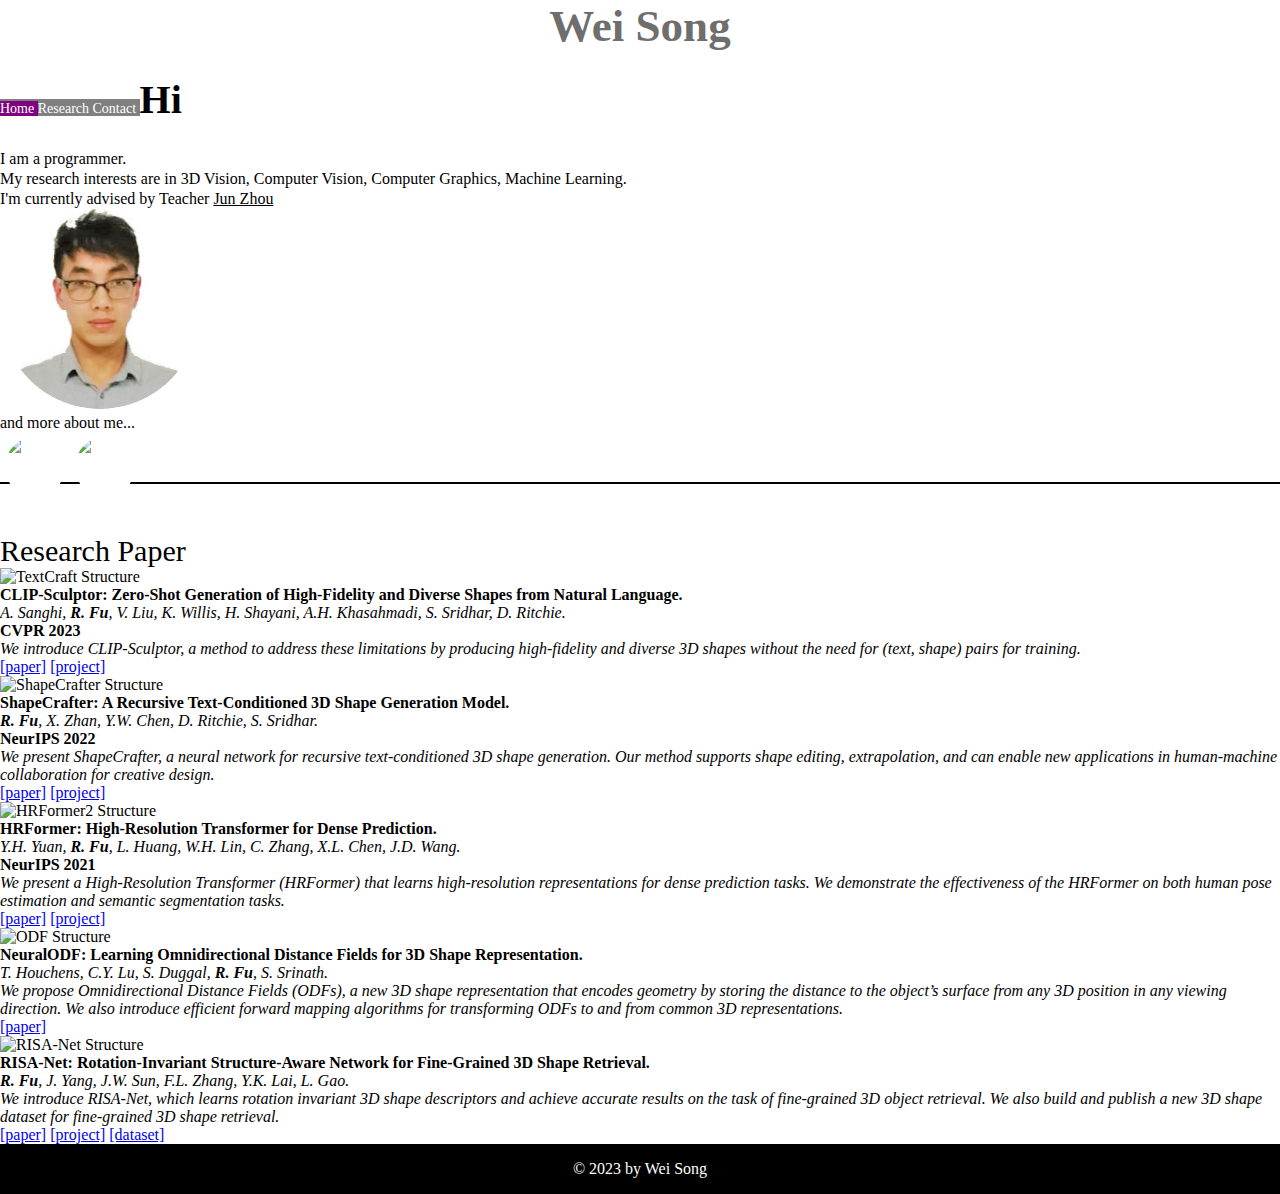
==== index.html @ 057e122d "A rep" ====
<!DOCTYPE html>
<html lang="en">
<head>
    <meta charset="UTF-8">
    <title>Wei Song | Homepage</title>
    <link rel="stylesheet" href="https://unpkg.com/element-ui/lib/theme-chalk/index.css">
    <style>
        * {
            margin: 0px;
            padding: 0px;
        }

        .grid-content {
            border-radius: 4px;
            min-height: 36px;
        }

        /* .h1 {
            text-shadow: -5px 2px 6px rgba(0, 0, 0, 0.5);
        } */

        .image-container {
            position: relative;
            display: inline-block;
        }

        .overlay {
            position: absolute;
            top: 0;
            left: 0;
            width: 100%;
            height: 100%;
            background-color: rgba(0, 0, 0, 0.5);
            display: flex;
            justify-content: center;
            align-items: center;
            opacity: 0;
            transition: opacity 0.3s ease;
        }

        .overlay p {
            color: #fff;
            font-size: 20px;
        }

        .image-container:hover .overlay {
            opacity: 1;
        }

        .thumbnail {
            background-color: #ffffff;
            width: 60px;
            height: 60px;
            float: left;
            margin: 5px;
            /*		border: 1px solid #000;*/
            overflow: hidden;
            border-radius: 50%;
            /* add relative position */
            position: relative;
            text-align: center;
            color: white;
            font-size: 0.6em;
            cursor: pointer;

        }

        .overlay p {
            font-size: 0.6em;
        }

        /*.overlay {*/
        /*    !*background:#000; *!*/
        /*    background-color: rgba(0, 0, 0, 0.6);*/
        /*    color: #ffffff;*/
        /*    position: absolute;*/
        /*    top: 0;*/
        /*    left: 0px;*/
        /*    right: 0px;*/
        /*    bottom: 0px;*/
        /*    text-align: center;*/
        /*    visibility: hidden;*/
        /*    !*padding-top:35%;*!*/
        /*}*/

        .thumbnail:hover .overlay {
            visibility: visible;
            opacity: 1;
        }

        .a1 {
            text-decoration: none;
        }

        .col1:hover {
            background-color: #0088d2;
        }

        .el-collapse-item__header {
            border: none;
        }

        .el-collapse-item__wrap {
            border: none;
        }

        .el-collapse {
            border: none;
        }
        ul.no-bullets {
            list-style-type: none;
        }
    </style>
</head>

<body>
<div id="app">
    <!-- Title Paragraph -->
    <el-row>
        <el-col :xs="24" :sm="24" :md="24" :lg="24" :xl="24" style="text-align: center;margin-top: 10px">
            <div class="grid-content bg-purple">
                <h1 style="font-size: 45px; color: #6e6e6e;" class="h1">Wei Song</h1>
            </div>
        </el-col>
    </el-row>
    <el-row>
        <el-col :xs="24" :sm="24" :md="24" :lg="24" :xl="24" style="text-align: center">
            <div class="grid-content bg-purple">
                
            </div> 
        </el-col>
    </el-row>

    <!-- Nav Bar -->
    <el-row type="flex" justify="center">
        <el-col :xs="24" :sm="24" :md="16" :lg="16" :xl="16" style="text-align: center;margin: 0px auto;">
            <el-row type="flex" justify="center" style="background-color: gray;height: 40px;line-height: 40px">
                <el-col class="col1" :xs="2" :sm="2" :md="2" :lg="2" :xl="1"
                        style="text-align: center;font-size: 14px;background-color: purple;">
                    <div style="display: inline-block"><a class="a1" href="#content_home" style="color: white">Home</a>
                    </div>
                </el-col>
                <el-col class="col1" :xs="2" :sm="2" :md="2" :lg="2" :xl="1" style="text-align: center;font-size: 14px">
                    <div style="display: inline-block"><a class="a1" style="color: white" href="#content_project">Research</a>
                    </div>
                </el-col>
                <!-- <el-col class="col1" :xs="2" :sm="2" :md="2" :lg="2" :xl="1" style="text-align: center;font-size: 14px">
                    <div style="display: inline-block"><a class="a1" style="color: white"
                                                          href="#content_exp">Education</a></div>
                </el-col>
                <el-col class="col1" :xs="2" :sm="2" :md="2" :lg="2" :xl="1" style="text-align: center;font-size: 14px">
                    <div style="display: inline-block"><a class="a1" style="color: white" href="#">CV</a>
                    </div>
                </el-col> -->
                <el-col class="col1" :xs="2" :sm="2" :md="2" :lg="2" :xl="1" style="text-align: center;font-size: 14px">
                    <div style="display: inline-block"><a class="a1" style="color: white" href="#">Contact</a>
                    </div>
                </el-col>
            </el-row>
        </el-col>
    </el-row>

    <!-- Biography -->
    <el-row type="flex" justify="center" id="content_home">
        <el-col :xs="12" :sm="12" :md="10" :lg="10" :xl="10" style="margin-top: 50px;line-height: 20px">
            <strong id="c_font1" style="font-size: 40px">Hi</strong><br><br>
            <!-- <span class="c_font2" style="font-size: 20px;padding-top: 50px">A bit about me:</span><br><br> -->
            <p class="c_font3">
                I am a programmer. <br>
                My research interests are in 3D Vision, Computer Vision, Computer Graphics, Machine Learning. <br>
                I'm currently advised by Teacher <a style="color:black;"
                                                     href="https://scholar.google.com/citations?user=R1BlW14AAAAJ&hl=en&oi=ao">Jun Zhou</a>
            </p>
        </el-col>
        <el-col :xs="8" :sm="8" :md="5" :lg="5" :xl="5" style="text-align: center;margin-top: 50px">
            <div class="image-container">
                <img src="./img/profile_wei.png" alt="Your Image" width="200px" height="200px"
                     style="border-radius: 200px">
                <div class="overlay" style="border-radius: 200px;width: 200px;height: 200px;">
                    <p style="font-size: 0.6em">
                        Hi, here is my personal image.<br>
                        biu, biu<br>
                    </p>
                </div>
            </div>
        </el-col>
    </el-row>

    <!-- Mini Biography -->
    <el-row type="flex" justify="center">
        <el-col :xs="20" :sm="20" :md="15" :lg="15" :xl="15">
            <div id="c_info">
                <span> and more about me... </span><br>
                <div class="thumbnail">
                    <img src="img/email_icon.jpg" id="button0" alt="email_button" width="60px" height="60px">
                    <div class="overlay" onclick="window.location.href = 'songwei100110@gmail.com';">
                        <p>Email to<br>Say Hi</p>
                    </div>
                </div> <!-- .thumbnail -->

                <!-- <div class="thumbnail">
                    <img src="img/cv_icon.jpg" id="button1" alt="cv_button" width="60px" height="60px">
                    <div class="overlay" onclick="window.location.href='./resource/My_CV.pdf'; ">
                        <p>CV/<br>Resume</p>
                    </div>
                </div> .thumbnail -->

                <div class="thumbnail">
                    <img src="img/gs_icon.png" id="button2" alt="google_button" width="60px" height="60px">
                    <div class="overlay"
                         onclick="window.location.href = 'https://scholar.google.com/citations?hl=en&user=VWMWQEcAAAAJ';">
                        <p>Google<br>Scholar</p>
                    </div>
                </div> <!-- .thumbnail -->

                <!-- <div class="thumbnail">
                    <img src="img/linkedin_icon.png" id="button3" alt="lkin_icon" width="60px" height="60px">
                    <div class="overlay"
                         onclick="window.location.href = 'https://www.linkedin.com/in/rao-fu-245269210/';">
                        <p>LinkedIn<br>Profile</p>
                    </div>
                </div> .thumbnail -->

                <!-- <div class="thumbnail">
                    <img src="img/ucas_button.png" id="button4" alt="ucas_button" width="60px" height="60px">
                    <div class="overlay"
                         onclick="window.location.href = 'https://en.wikipedia.org/wiki/University_of_the_Chinese_Academy_of_Sciences/';">
                        <p>B.E.@<br>UCAS</p>
                    </div>
                </div> .thumbnail -->

                <!-- <div class="thumbnail">
                    <img src="img/Brown_icon.jpg" id="button5" alt="brown_button" width="60px" height="60px">
                    <div class="overlay" onclick="window.location.href = 'https://www.brown.edu/';">
                        <p>Ph.D.@<br>Brown
                        </p>
                    </div>
                </div> .thumbnail -->

                <!-- <div class="thumbnail">
                    <img src="img/cat_icon.jpg" id="button6" alt="cat_button" width="60px" height="60px">
                    <div class="overlay"
                         onclick="window.location.href = 'https://instagram.com/inocchi_mew?r=nametag';">
                        <p>My Cat<br>Inocchi
                        </p>
                    </div>
                </div> .thumbnail -->

                <!-- <div class="thumbnail">
                    <img src="img/art_icon.jpg" id="button7" alt="art_button" width="60px" height="60px">
                    <div class="overlay" onclick="window.location.href = './index.html#content_home';">
                        <p>Arts<br>Todo...</p>
                    </div>
                </div> .thumbnail -->

            </div>
        </el-col>
    </el-row>

    <!-- <el-row type="flex" justify="center">
        <el-col :xs="20" :sm="20" :md="15" :lg="15" :xl="15">
            <div>
                <span class="c_font2_1"> <strong
                        style="font-size: 18px">Welcome to Reach Out to Me! </strong></span><br>
                If you are interested in working with me, please
                fill out this <a
                    href="https://docs.google.com/forms/d/e/1FAIpQLSf10zr1Qshz9WnXkUN4Z47jo4A4eerlJ3YBGQxRBKshCdO1QQ/viewform?usp=sf_link">form</a> or email me!
            </div>
        </el-col>
    </el-row> -->

    <!-- News -->
    <!-- <el-row type="flex" justify="center" style="margin-top: 50px">
        <el-col :xs="20" :sm="20" :md="15" :lg="15" :xl="15">
            <el-collapse v-model="activeNames">
                <h1>News</h1>
                <ul class="no-bullets" style="padding-left: 50px;line-height: 1.5em">
                    <li>[Aug 2023] I'm attending <a style="color:#0088d2;" href="https://s2023.siggraph.org//">Siggraph 2023</a> : See you in Los Angeles!
                    </li>
                    <li>[June 2023]I'm excited to join <a style="color:#0088d2;" href="https://research.facebook.com/careers/">Meta
                        Research</a> as a research scientist intern this summer : See you in Menlo Park!
                    </li>
                </ul>
                <el-collapse-item title="archived..." name="1" style="padding-left: 50px">
                    <div class="no-bullets" style="font-size: 16px;color: #000000">
                        <ul style="padding-left: 0px;line-height: 1.5em">
                            <li>[Nov 2022] Invited talk at <a style="color:#0088d2;" href="https://mp.weixin.qq.com/s/bXYGGPjQw94Q4S7SVgrioA">ICT Turing Seminar</a>.
                            </li>
                            <li>[May 2022]I'm excited to join <a style="color:#0088d2;" href="https://www.autodesk.com/research/overview/">Autodesk
                                Research</a> as a research intern this summer.
                            </li>
                        </ul>
                    </div>
                </el-collapse-item>
            </el-collapse>
        </el-col>
    </el-row> -->

    <!-- Research -->
    <el-row type="flex" justify="center" id="content_project">
        <el-col :xs="20" :sm="20" :md="15" :lg="15" :xl="15">
            <div style="border-top: 2px black solid;margin-top: 50px">
                <div style="margin-top: 50px;font-size: 30px">Research Paper</div>
                <el-row type="flex" justify="center" style="padding-top: 50px">
                    <el-col :xs="10" :sm="10" :md="10" :lg="10" :xl="10">
                        <div class="disp_wrapper">
                            <img src="./img/project_clipsculptor.jpg" width="300px" height="auto"
                                 title="TextCraft Structure">
                        </div>
                    </el-col>
                    <el-col :xs="14" :sm="14" :md="14" :lg="14" :xl="14">
                        <strong>CLIP-Sculptor: Zero-Shot Generation of High-Fidelity and Diverse Shapes from Natural
                            Language.</strong>
                        <br><em>A. Sanghi, <strong>R. Fu</strong>, V. Liu, K. Willis, H. Shayani, A.H. Khasahmadi, S.
                        Sridhar, D. Ritchie. </em>
                        <br><strong>CVPR 2023</strong></em>
                        <br><em class="small_font">We introduce CLIP-Sculptor, a method to address these limitations by
                        producing high-fidelity
                        and diverse 3D shapes without the need for (text, shape) pairs for training.</em>
                        <br><a href="https://arxiv.org/pdf/2211.01427" class="small_font">[paper]</a>
                        <a href="https://ivl.cs.brown.edu/#/projects/clip-sculptor" class="small_font">[project]</a>
                    </el-col>
                </el-row>
                <el-row type="flex" justify="center" style="padding-top: 50px">
                    <el-col :xs="10" :sm="10" :md="10" :lg="10" :xl="10">
                        <div class="disp_wrapper">
                            <!-- <a href="./img/HRFormer.png" data-lightbox="project1" data-title="HRFormer2 Structure"> -->
                            <img src="./img/project_shapecrafter.jpg" width="300px" height="auto"
                                 title="ShapeCrafter Structure">
                            <!-- </a> -->
                            <!-- <p class="small_font">click image for details</p> -->
                        </div>
                    </el-col>
                    <el-col :xs="14" :sm="14" :md="14" :lg="14" :xl="14">
                        <strong>ShapeCrafter: A Recursive Text-Conditioned 3D Shape Generation Model.</strong>
                        <br><em><strong>R. Fu</strong>, X. Zhan, Y.W. Chen, D. Ritchie, S. Sridhar. </em>
                        <br><strong>NeurIPS 2022</strong></em>
                        <br><em class="small_font">We present ShapeCrafter, a neural network for recursive
                        text-conditioned 3D shape generation.
                        Our method supports shape editing, extrapolation, and can enable new applications in
                        human-machine collaboration for creative design.</em>
                        <br><a href="https://arxiv.org/abs/2207.09446" class="small_font">[paper]</a>
                        <a href="https://ivl.cs.brown.edu/#/projects/shapecrafter" class="small_font">[project]</a>
                    </el-col>
                </el-row>
                <el-row type="flex" justify="center" style="padding-top: 50px">
                    <el-col :xs="10" :sm="10" :md="10" :lg="10" :xl="10">
                        <div class="disp_wrapper">
                            <img src="./img/project_hrformer.png" width="300px" height="auto"
                                 title="HRFormer2 Structure">
                        </div>
                    </el-col>
                    <el-col :xs="14" :sm="14" :md="14" :lg="14" :xl="14">
                        <strong>HRFormer: High-Resolution Transformer for Dense Prediction.</strong>
                        <br><em>Y.H. Yuan, <strong>R. Fu</strong>, L. Huang, W.H. Lin, C. Zhang, X.L. Chen, J.D. Wang.
                    </em>
                        <br><strong>NeurIPS 2021</strong></em>
                        <br><em class="small_font">We present a High-Resolution Transformer (HRFormer) that learns
                        high-resolution
                        representations for dense prediction tasks. We demonstrate the effectiveness
                        of the HRFormer on both human pose estimation and semantic segmentation tasks.</em>
                        <br><a href="https://arxiv.org/abs/2110.09408" class="small_font">[paper]</a>
                        <a href="https://github.com/HRNet/HRFormer" class="small_font">[project]</a>
                    </el-col>
                </el-row>
                <el-row type="flex" justify="center" style="padding-top: 50px">
                    <el-col :xs="10" :sm="10" :md="10" :lg="10" :xl="10">
                        <div class="disp_wrapper">
                            <img src="./img/project_odf.jpg" width="300px" height="auto" title="ODF Structure">
                        </div>
                    </el-col>
                    <el-col :xs="14" :sm="14" :md="14" :lg="14" :xl="14">
                        <strong>NeuralODF: Learning Omnidirectional Distance Fields for 3D Shape
                            Representation.</strong>
                        <br><em>T. Houchens, C.Y. Lu, S. Duggal, <strong>R. Fu</strong>, S. Srinath. </em>
                        <br><em class="small_font">We propose Omnidirectional Distance Fields (ODFs), a new 3D shape
                        representation
                        that encodes geometry by storing the distance to the object’s surface from any 3D position in
                        any
                        viewing direction. We also introduce efficient forward mapping algorithms for transforming ODFs
                        to and
                        from common 3D representations.</em>
                        <br><a href="https://arxiv.org/pdf/2206.05837" class="small_font">[paper]</a>
                    </el-col>
                </el-row>
                <el-row type="flex" justify="center" style="padding-top: 50px">
                    <el-col :xs="10" :sm="10" :md="10" :lg="10" :xl="10">
                        <div class="disp_wrapper">
                            <img src="./img/project_risanet.png" width="300px" height="auto" title="RISA-Net Structure">
                        </div>
                    </el-col>
                    <el-col :xs="14" :sm="14" :md="14" :lg="14" :xl="14">
                        <strong>RISA-Net: Rotation-Invariant Structure-Aware Network for Fine-Grained 3D Shape
                            Retrieval.</strong>
                        <br><em><strong>R. Fu</strong>, J. Yang, J.W. Sun, F.L. Zhang, Y.K. Lai, L. Gao. </em>
                        <br><em class="small_font">We introduce RISA-Net, which learns rotation invariant
                        3D shape descriptors and achieve accurate results on the task of fine-grained 3D object
                        retrieval. We also build and publish
                        a new 3D shape dataset for fine-grained 3D shape retrieval.</em>
                        <br><a href="https://arxiv.org/abs/2010.00973" class="small_font">[paper]</a>
                        <a href="https://github.com/IGLICT/RisaNET" class="small_font">[project]</a>
                        <a href="https://drive.google.com/drive/folders/1BpwtlhrYfR5xGcXGoYFjo9bQFtw4nFvP"
                           class="small_font">[dataset]</a>
                    </el-col>
                </el-row>
            </div>
        </el-col>
    </el-row>

    <!-- Education -->
    <!-- <el-row type="flex" justify="center" id="content_exp">
        <el-col :xs="20" :sm="20" :md="15" :lg="15" :xl="15">
            <div style="border-top: 2px black solid;margin-top: 50px">
                <div style="margin-top: 50px;font-size: 30px">Education</div>
                <el-row type="flex" justify="center" style="padding-top: 50px">
                    <el-col :xs="24" :sm="24" :md="24" :lg="24" :xl="24">
                        <div>
                            <strong>BROWN UNIVERSITY</strong>
                        </div>
                        <div style="text-align: right">
                            Sept.2021 – Present
                        </div>
                    </el-col>
                </el-row>
                <el-row style="margin-top: 20px">
                    <el-col :xs="14" :sm="14" :md="14" :lg="14" :xl="14" style="margin-top: 20px">
                        <ul style="padding-left: 50px">
                            <li>Title: Computer Science Ph.D. Student</li>
                            <li>Concentration: Vision, Graphics and Robotics</li>
                        </ul>
                    </el-col>
                    <el-col :xs="10" :sm="10" :md="10" :lg="10" :xl="10" style="text-align: right">
                        <img class="schoollogo" src="./img/brown_logo.png" height="100px" width="auto"
                             alt="BROWN Logo"/>
                    </el-col>
                </el-row>
                <el-row type="flex" justify="center" style="padding-top: 50px">
                    <el-col :xs="24" :sm="24" :md="24" :lg="24" :xl="24">
                        <div>
                            <strong>UNIVERSITY OF CHINESE ACADEMY OF SCIENCES</strong>
                        </div>
                        <div style="text-align: right">
                            Sept. 2017-Jul. 2021
                        </div>
                    </el-col>
                </el-row>
                <el-row style="margin-top: 20px">
                    <el-col :xs="14" :sm="14" :md="14" :lg="14" :xl="14" style="margin-top: 20px">
                        <ul style="padding-left: 50px">
                            <li>Degree: Bachelor of Computer Science.</li>
                            <li><em>Outstanding Thesis Awards.</em></li>
                            <li><em></em>National Inspirational Scholarship(5%).</em></li>
                        </ul>
                    </el-col>
                    <el-col :xs="10" :sm="10" :md="10" :lg="10" :xl="10" style="text-align: right">
                        <img class="schoollogo" src="./img/cas_logo.jpg" height="100px" width="auto" alt="BROWN Logo"/>
                    </el-col>
                </el-row>
                <el-row type="flex" justify="center" style="padding-top: 50px">
                    <el-col :xs="24" :sm="24" :md="24" :lg="24" :xl="24">
                        <div>
                            <strong>UNIVERSITY OF CALIFORNIA, SAN DIEGO</strong>
                        </div>
                        <div style="text-align: right">
                            May. 2020-Aug. 2020
                        </div>
                    </el-col>
                </el-row>
                <el-row style="margin-top: 20px">
                    <el-col :xs="14" :sm="14" :md="14" :lg="14" :xl="14" style="margin-top: 20px">
                        <ul style="padding-left: 50px">
                            <li>Title: Visiting Scholar.</li>
                        </ul>
                    </el-col>
                    <el-col :xs="10" :sm="10" :md="10" :lg="10" :xl="10" style="text-align: right">
                        <img class="schoollogo" src="./img/ucsd_logo.png" height="100px" width="auto" alt="BROWN Logo"/>
                    </el-col>
                </el-row>
                <el-row type="flex" justify="center" style="padding-top: 50px">
                    <el-col :xs="24" :sm="24" :md="24" :lg="24" :xl="24">
                        <div>
                            <strong>UNIVERSITY OF SOUTHERN CALIFORNIA</strong>
                        </div>
                        <div style="text-align: right">
                            Jan. 2020-May. 2020
                        </div>
                    </el-col>
                </el-row>
                <el-row style="margin-top: 20px">
                    <el-col :xs="14" :sm="14" :md="14" :lg="14" :xl="14" style="margin-top: 20px">
                        <ul style="padding-left: 50px">
                            <li>Title: Visiting Student.</li>
                        </ul>
                    </el-col>
                    <el-col :xs="10" :sm="10" :md="10" :lg="10" :xl="10" style="text-align: right">
                        <img class="schoollogo" src="./img/usc_logo.png" height="100px" width="auto" alt="BROWN Logo"/>
                    </el-col>
                </el-row>
                <el-row type="flex" justify="center" style="padding-top: 50px">
                    <el-col :xs="24" :sm="24" :md="24" :lg="24" :xl="24">
                        <div>
                            <strong>BEIJING NATIONAL DAY SCHOOL</strong>
                        </div>
                        <div style="text-align: right">
                            Sept. 2011-Jul. 2017
                        </div>
                    </el-col>
                </el-row>
                <el-row style="margin-top: 20px">
                    <el-col :xs="14" :sm="14" :md="14" :lg="14" :xl="14" style="margin-top: 20px">
                        <ul style="padding-left: 50px">
                            <li>Title: Student.</li>
                        </ul>
                    </el-col>
                    <el-col :xs="10" :sm="10" :md="10" :lg="10" :xl="10" style="text-align: right">
                        <img class="schoollogo" src="./img/bnds_logo.png" height="100px" width="auto" alt="BROWN Logo"/>
                    </el-col>
                </el-row>

            </div>
        </el-col>
    </el-row> -->

    <!-- Experience -->
    <!-- <el-row type="flex" justify="center">
        <el-col :xs="20" :sm="20" :md="15" :lg="15" :xl="15">
            <div style="border-top: 2px black solid;margin-top: 50px">
                <div style="margin-top: 50px;font-size: 30px">Employment</div>
                <el-row type="flex" justify="center" style="padding-top: 50px">
                    <el-col :xs="24" :sm="24" :md="24" :lg="24" :xl="24">
                        <div>
                            <strong>Research intern: Autodesk Inc.</strong>
                        </div>
                        <div style="text-align: right">
                            May. 2022 – Sept. 2022
                        </div>
                    </el-col>
                </el-row>
                <el-row type="flex" justify="center">
                    <el-col :xs="24" :sm="24" :md="24" :lg="24" :xl="24">
                        <div>
                            Group: AI Lab
                        </div>
                        <div style="text-align: right">
                            Toronto, Canada
                        </div>
                    </el-col>
                </el-row>
                <el-row>
                    <el-col :xs="14" :sm="14" :md="14" :lg="14" :xl="14">
                        <ul style="padding-left: 50px">
                            <li>Research on Lauguage-guided 3D Shape Generation.</li>
                        </ul>
                    </el-col>
                </el-row>
                <el-row type="flex" justify="center" style="padding-top: 80px">
                    <el-col :xs="24" :sm="24" :md="24" :lg="24" :xl="24">
                        <div>
                            <strong>Research intern: Microsoft Research, Asia</strong>
                        </div>
                        <div style="text-align: right">
                            Mar. 2021 – July. 2021
                        </div>
                    </el-col>
                </el-row>
                <el-row type="flex" justify="center">
                    <el-col :xs="24" :sm="24" :md="24" :lg="24" :xl="24">
                        <div>
                            Group: Speech Group, Visual Computing Group
                        </div>
                        <div style="text-align: right">
                            Beijing, China
                        </div>
                    </el-col>
                </el-row>
                <el-row>
                    <el-col :xs="14" :sm="14" :md="14" :lg="14" :xl="14">
                        <ul style="padding-left: 50px">
                            <li>Research on High-Resolution Machine Perception Backbone</li>
                        </ul>
                    </el-col>
                </el-row>
                <el-row type="flex" justify="center" style="padding-top: 80px">
                    <el-col :xs="24" :sm="24" :md="24" :lg="24" :xl="24">
                        <div>
                            <strong>Research intern: University of California, San Diego</strong>
                        </div>
                        <div style="text-align: right">
                            May. 2020 – Nov. 2020
                        </div>
                    </el-col>
                </el-row>
                <el-row type="flex" justify="center">
                    <el-col :xs="24" :sm="24" :md="24" :lg="24" :xl="24">
                        <div>
                            Advisor: Prof. Hao Su.
                        </div>
                        <div style="text-align: right">
                            San Diego, CA, USA
                        </div>
                    </el-col>
                </el-row>
                <el-row>
                    <el-col :xs="14" :sm="14" :md="14" :lg="14" :xl="14">
                        <ul style="padding-left: 50px">
                            <li>Research on Robot Grasping with Two-Finger Grippers.</li>
                            <li>Research on Humanoid Robot Grippers.</li>
                        </ul>
                    </el-col>
                </el-row>
                <el-row type="flex" justify="center" style="padding-top: 80px">
                    <el-col :xs="24" :sm="24" :md="24" :lg="24" :xl="24">
                        <div>
                            <strong>Research intern: Institute of Computing Technology, CAS.</strong>
                        </div>
                        <div style="text-align: right">
                            Jul. 2019 – Nov. 2020
                        </div>
                    </el-col>
                </el-row>
                <el-row type="flex" justify="center">
                    <el-col :xs="24" :sm="24" :md="24" :lg="24" :xl="24">
                        <div>
                            Advisor: Prof. Lin Gao
                        </div>
                        <div style="text-align: right">
                            Beijing, China
                        </div>
                    </el-col>
                </el-row>
                <el-row>
                    <el-col :xs="14" :sm="14" :md="14" :lg="14" :xl="14">
                        <ul style="padding-left: 50px">
                            <li>Research on Fine-grained 3D Shape Retrieval.</li>
                            <li>Research on Talking Head Generation.</li>
                        </ul>
                    </el-col>
                </el-row>
            </div>
        </el-col>
    </el-row>
 -->
    <!-- Footer -->
    <!-- <el-row type="flex" justify="center" style="margin-top: 50px">
        <el-col :xs="20" :sm="20" :md="15" :lg="15" :xl="15" style="border-top: 2px black solid">
            <div>
                <h1>Buy me a Boba:</h1>
            </div>
            <div style="margin-top: 20px">
                If you like my homepage and think it's useful, welcome to buy me a Boba via Wechat or Paypal down here:
            </div>
        </el-col>
    </el-row>
    <el-row style="text-align: center">
        <el-col :xs="24" :sm="24" :md="24" :lg="24" :xl="24">
            <img src="./img/donate.jpg" width="200px" height="200px"/>
            <img src="./img/donate_paypal.jpg" width="200px" height="200px"/>
        </el-col>
    </el-row> -->
    <el-row style="text-align: center">
        <el-col :xs="24" :sm="24" :md="24" :lg="24" :xl="24" style="margin-top: 50px">
            <div class="b_font" style="background-color: black;color: white;height: 50px;line-height: 50px">
                &copy; 2023 by Wei Song
            </div>
        </el-col>
    </el-row>
</div>
<!-- import Vue before Element -->
<script src="https://unpkg.com/vue@2/dist/vue.js"></script>
<!-- import JavaScript -->
<script src="https://unpkg.com/element-ui/lib/index.js"></script>
</body>
<script>
    new Vue({
        el: '#app',
        data: function () {
            return {
                visible: false,
                activeNames: ['0']
            }
        }
    })
</script>
</html>
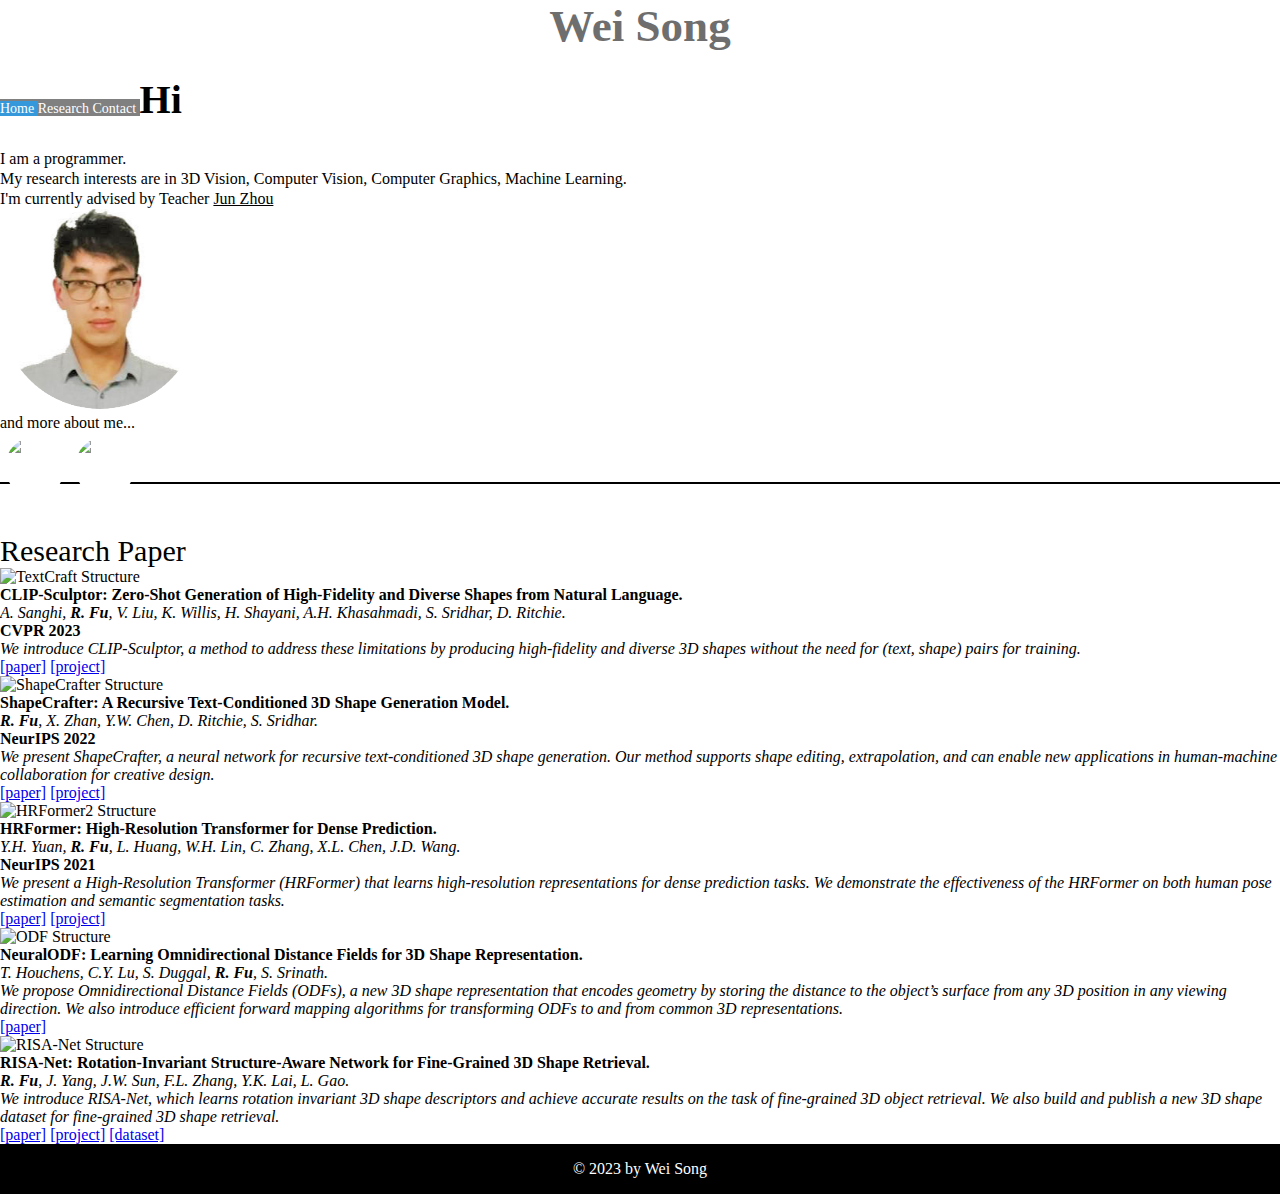
==== commit 7d57743e: "Update index.html" ====
--- a/index.html
+++ b/index.html
@@ -136,7 +136,7 @@
         <el-col :xs="24" :sm="24" :md="16" :lg="16" :xl="16" style="text-align: center;margin: 0px auto;">
             <el-row type="flex" justify="center" style="background-color: gray;height: 40px;line-height: 40px">
                 <el-col class="col1" :xs="2" :sm="2" :md="2" :lg="2" :xl="1"
-                        style="text-align: center;font-size: 14px;background-color: purple;">
+                        style="text-align: center;font-size: 14px;background-color: #3498db;">
                     <div style="display: inline-block"><a class="a1" href="#content_home" style="color: white">Home</a>
                     </div>
                 </el-col>
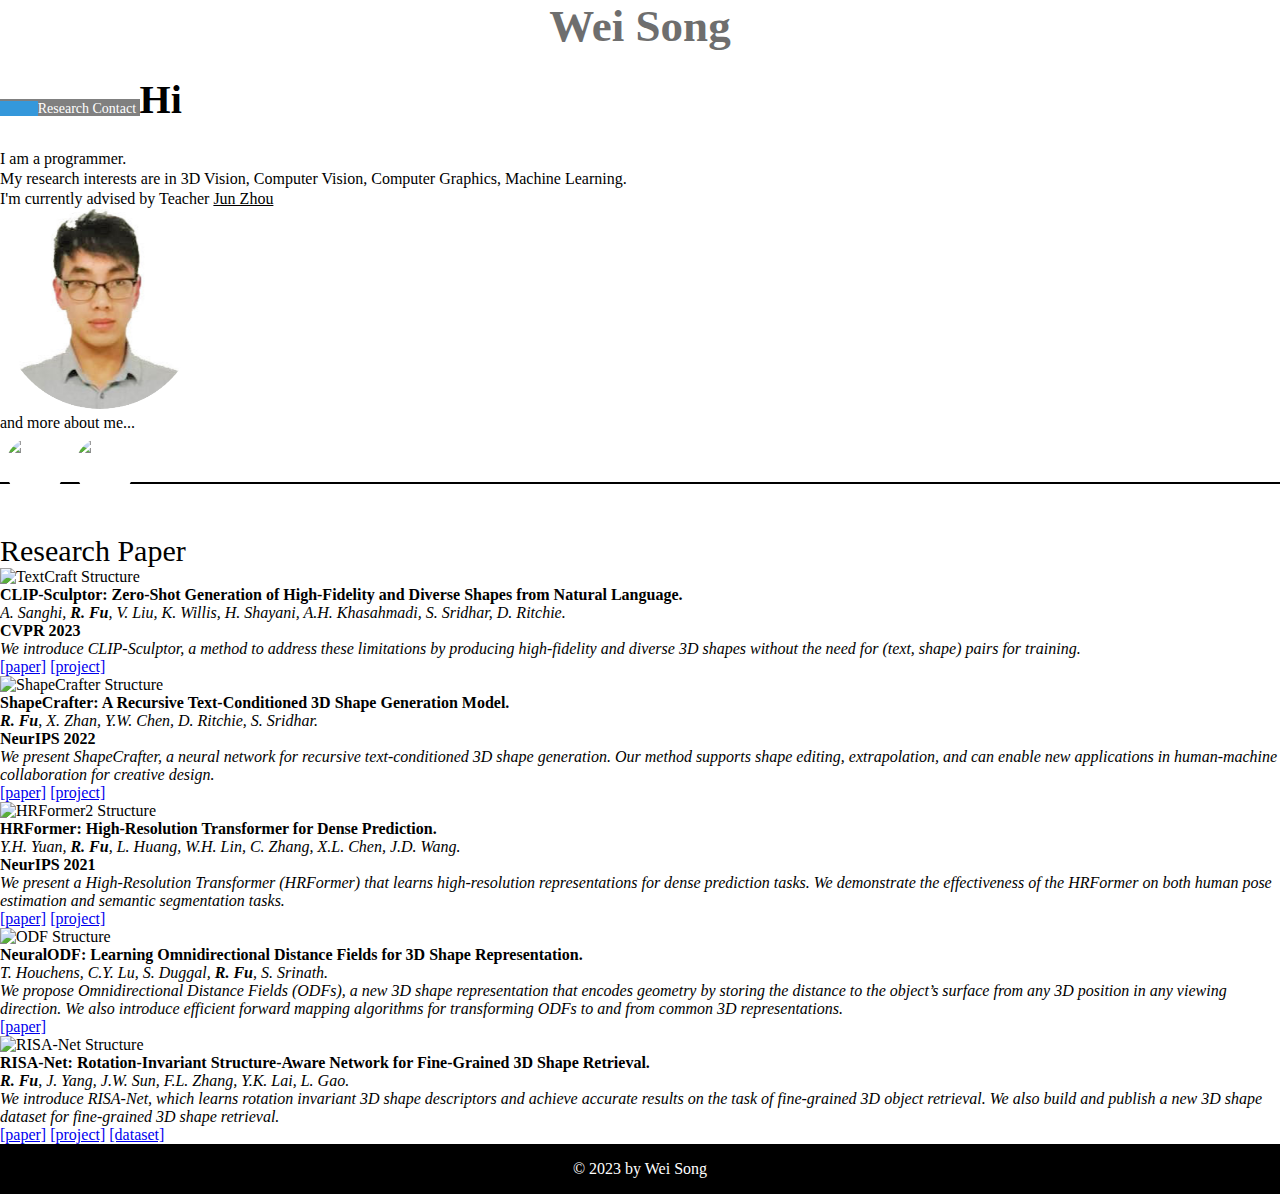
==== commit f3cb5536: "Update index.html" ====
--- a/index.html
+++ b/index.html
@@ -137,7 +137,7 @@
             <el-row type="flex" justify="center" style="background-color: gray;height: 40px;line-height: 40px">
                 <el-col class="col1" :xs="2" :sm="2" :md="2" :lg="2" :xl="1"
                         style="text-align: center;font-size: 14px;background-color: #3498db;">
-                    <div style="display: inline-block"><a class="a1" href="#content_home" style="color: white">Home</a>
+                    <div style="display: inline-block"><a class="a1" href="#content_home" style="color: #3498db">Home</a>
                     </div>
                 </el-col>
                 <el-col class="col1" :xs="2" :sm="2" :md="2" :lg="2" :xl="1" style="text-align: center;font-size: 14px">
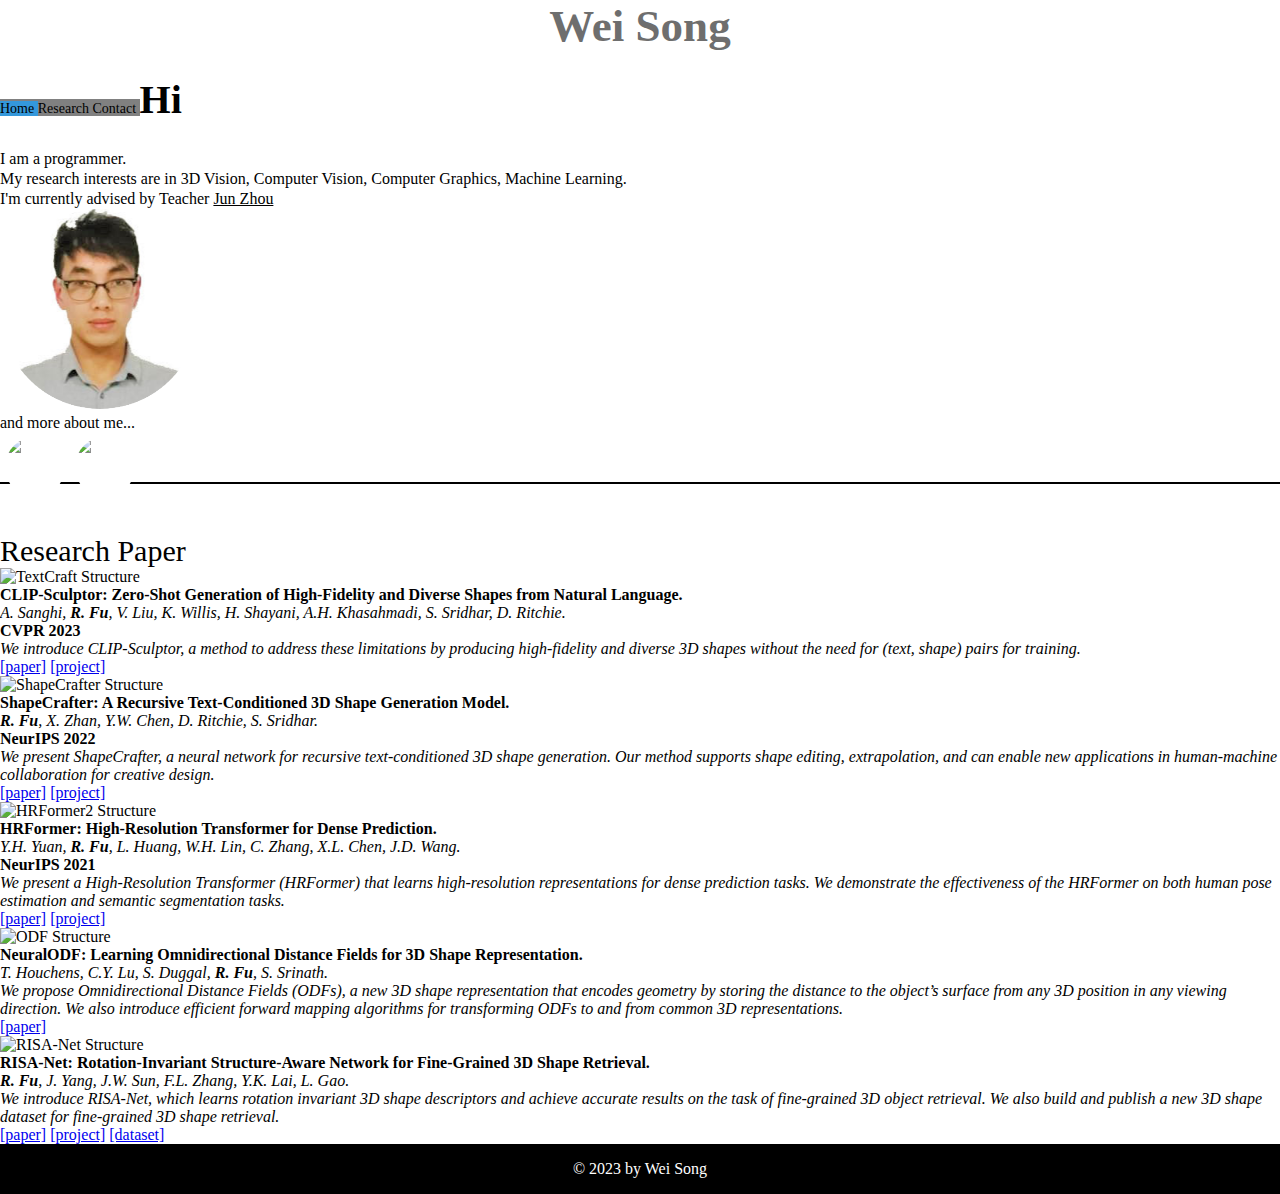
==== commit ef88f12a: "Update index.html" ====
--- a/index.html
+++ b/index.html
@@ -137,11 +137,11 @@
             <el-row type="flex" justify="center" style="background-color: gray;height: 40px;line-height: 40px">
                 <el-col class="col1" :xs="2" :sm="2" :md="2" :lg="2" :xl="1"
                         style="text-align: center;font-size: 14px;background-color: #3498db;">
-                    <div style="display: inline-block"><a class="a1" href="#content_home" style="color: #3498db">Home</a>
+                    <div style="display: inline-block"><a class="a1" href="#content_home" style="color: black">Home</a>
                     </div>
                 </el-col>
                 <el-col class="col1" :xs="2" :sm="2" :md="2" :lg="2" :xl="1" style="text-align: center;font-size: 14px">
-                    <div style="display: inline-block"><a class="a1" style="color: white" href="#content_project">Research</a>
+                    <div style="display: inline-block"><a class="a1" style="color: black" href="#content_project">Research</a>
                     </div>
                 </el-col>
                 <!-- <el-col class="col1" :xs="2" :sm="2" :md="2" :lg="2" :xl="1" style="text-align: center;font-size: 14px">
@@ -153,7 +153,7 @@
                     </div>
                 </el-col> -->
                 <el-col class="col1" :xs="2" :sm="2" :md="2" :lg="2" :xl="1" style="text-align: center;font-size: 14px">
-                    <div style="display: inline-block"><a class="a1" style="color: white" href="#">Contact</a>
+                    <div style="display: inline-block"><a class="a1" style="color: black" href="#">Contact</a>
                     </div>
                 </el-col>
             </el-row>
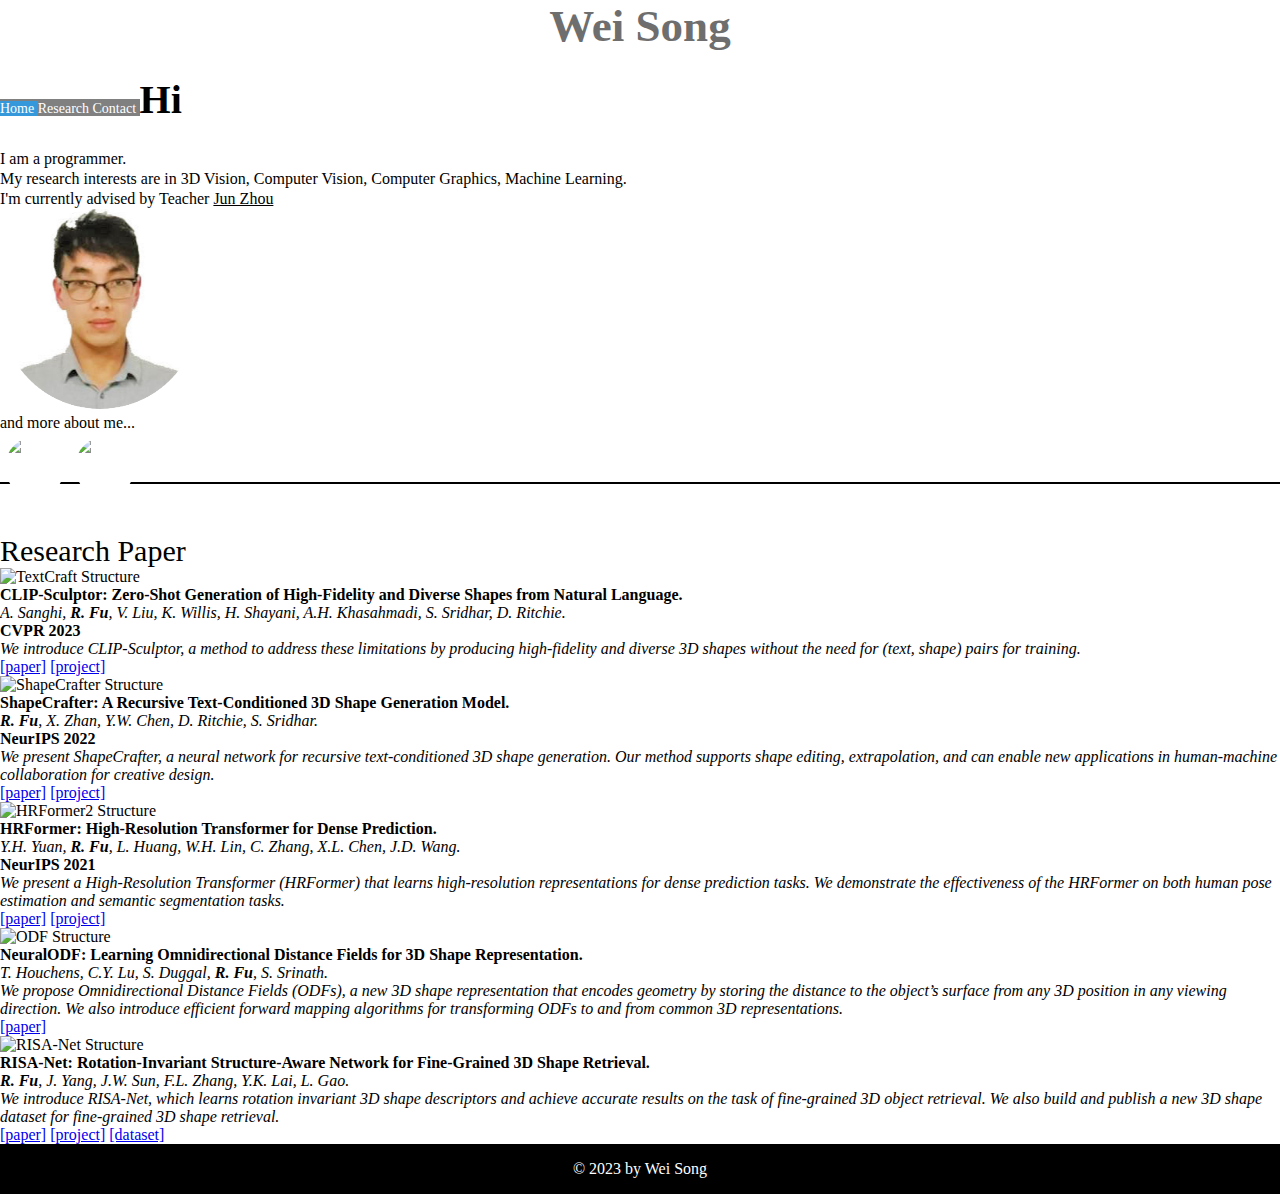
==== commit d0ae479a: "Update index.html" ====
--- a/index.html
+++ b/index.html
@@ -137,11 +137,11 @@
             <el-row type="flex" justify="center" style="background-color: gray;height: 40px;line-height: 40px">
                 <el-col class="col1" :xs="2" :sm="2" :md="2" :lg="2" :xl="1"
                         style="text-align: center;font-size: 14px;background-color: #3498db;">
-                    <div style="display: inline-block"><a class="a1" href="#content_home" style="color: black">Home</a>
+                    <div style="display: inline-block"><a class="a1" href="#content_home" style="color: white">Home</a>
                     </div>
                 </el-col>
                 <el-col class="col1" :xs="2" :sm="2" :md="2" :lg="2" :xl="1" style="text-align: center;font-size: 14px">
-                    <div style="display: inline-block"><a class="a1" style="color: black" href="#content_project">Research</a>
+                    <div style="display: inline-block"><a class="a1" style="color: white" href="#content_project">Research</a>
                     </div>
                 </el-col>
                 <!-- <el-col class="col1" :xs="2" :sm="2" :md="2" :lg="2" :xl="1" style="text-align: center;font-size: 14px">
@@ -153,7 +153,7 @@
                     </div>
                 </el-col> -->
                 <el-col class="col1" :xs="2" :sm="2" :md="2" :lg="2" :xl="1" style="text-align: center;font-size: 14px">
-                    <div style="display: inline-block"><a class="a1" style="color: black" href="#">Contact</a>
+                    <div style="display: inline-block"><a class="a1" style="color: white" href="#">Contact</a>
                     </div>
                 </el-col>
             </el-row>
